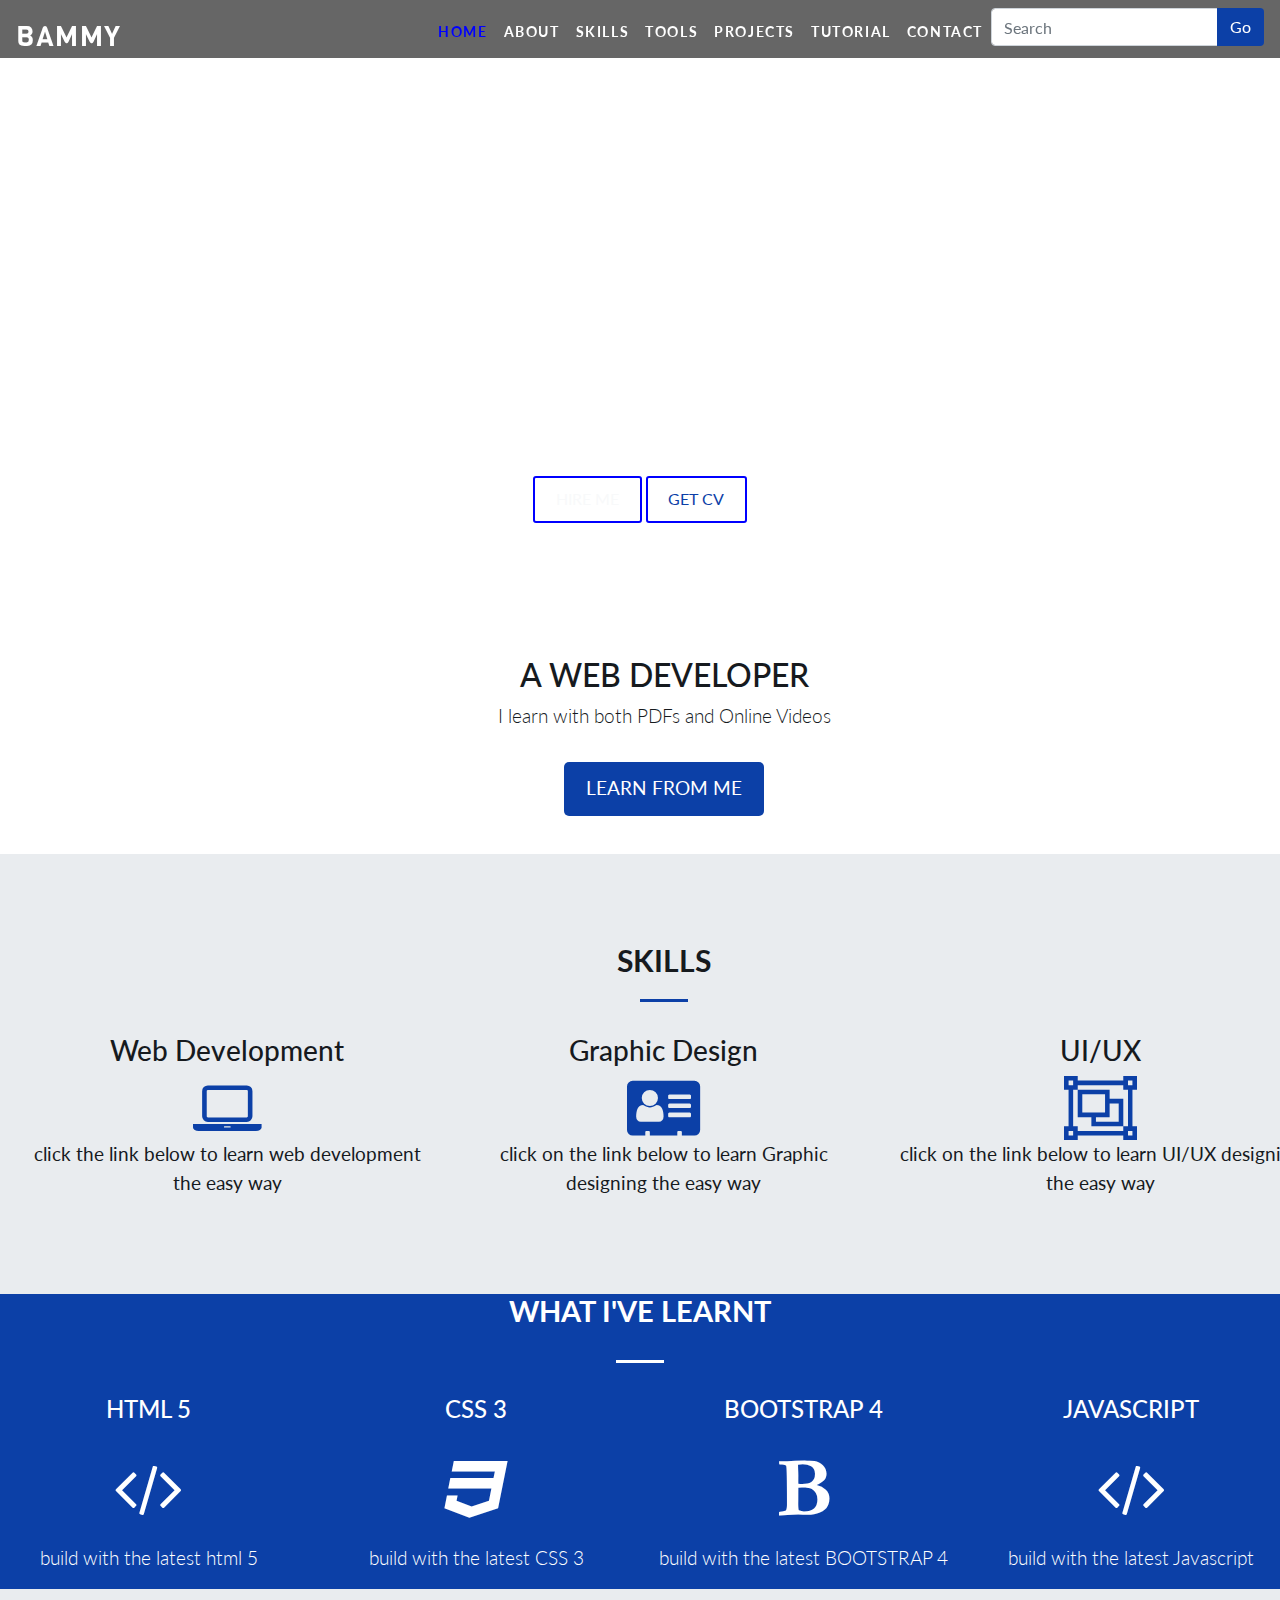
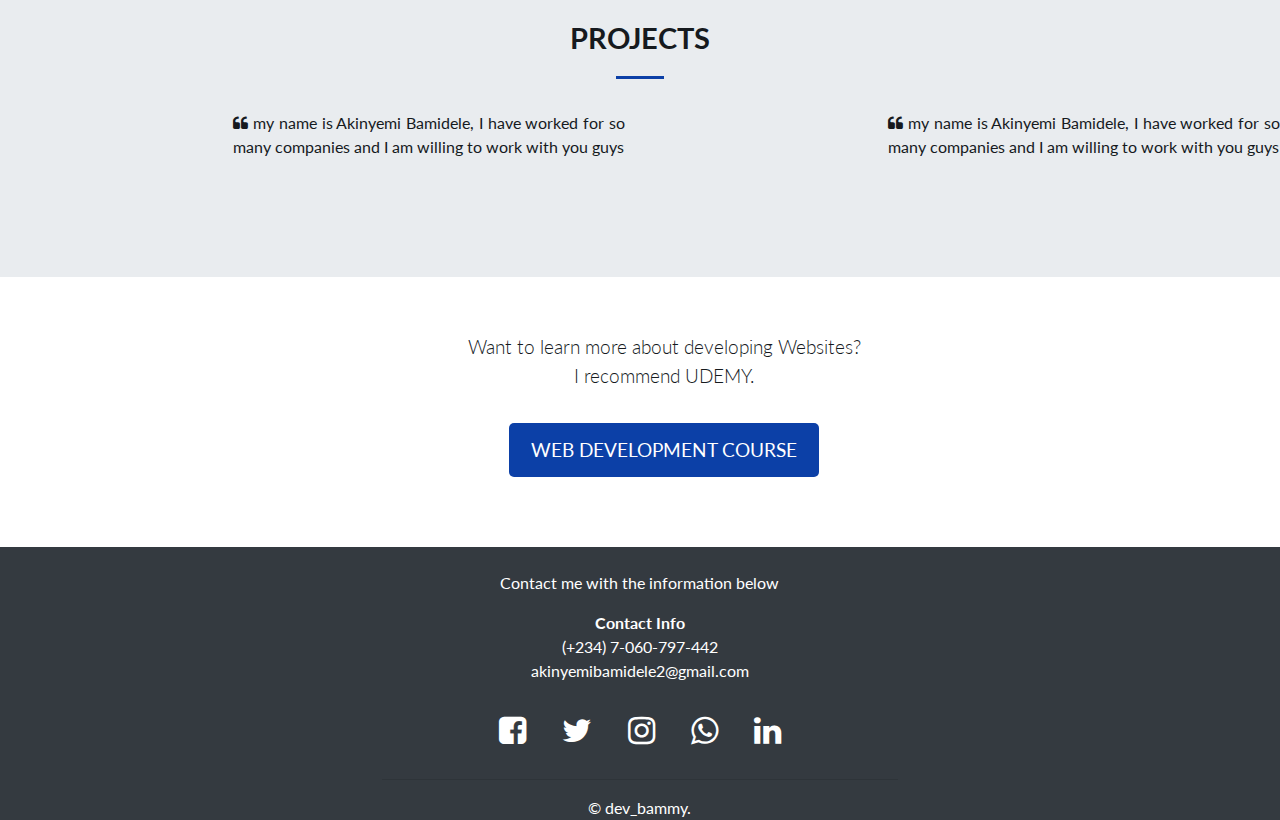
==== html/index.html @ 47f8c348 "Renamed one file" ====
<!DOCTYPE html>
<html lang="en">
<head>
    <meta charset="UTF-8">
    <meta name="viewport" content="width=device-width, initial-scale=1.0">
    <title>Portfolio</title>
    <!-- Latest compiled and minified CSS -->
    <link rel="stylesheet" href="https://stackpath.bootstrapcdn.com/font-awesome/4.7.0/css/font-awesome.min.css">
    <link rel="stylesheet" href="https://maxcdn.bootstrapcdn.com/bootstrap/4.4.1/css/bootstrap.min.css">
    
    
    <script src="https://ajax.googleapis.com/ajax/libs/jquery/3.4.1/jquery.min.js"></script>
    <script src="https://ajax.aspnetcdn.com/ajax/jQuery/jquery-3.4.1.min.js"></script>
    <script src="https://maxcdn.bootstrapcdn.com/bootstrap/4.4.1/js/bootstrap.min.js"></script>
    <script src="https://cdnjs.cloudflare.com/ajax/libs/popper.js/1.16.0/umd/popper.min.js"></script>
    <link rel="stylesheet" href="https://cdnjs.cloudflare.com/ajax/libs/font-awesome/4.7.0/css/font-awesome.min.css">
    
    <link href="https://unpkg.com/aos@2.3.1/dist/aos.css" rel="stylesheet">
<script src="https://unpkg.com/aos@2.3.1/dist/aos.js"></script>
<link rel="icon" href="../images/newlogo.png" type="image/icon type">
    <link rel="stylesheet" href="../css/res.css">
</head>
<body data-spy="scroll" data-target="#collapsibleNavbar">

    <header id="home">
        <nav class="navbar navbar-expand-md bg-dark navbar-dark fixed-top" >
            <a class="navbar-brand" href="#home">
               <h3> BAMMY </h3>
            </a>
            <button class="navbar-toggler" type="button" data-toggle="collapse" data-target="#collapsibleNavbar">
                <span class="navbar-toggler-icon"></span>
              </button>
            <div class="collapse navbar-collapse justify-content-end " id="collapsibleNavbar">
                <ul class="navbar-nav  ">
                    <li class="nav-item">
                        <a class="nav-link " href="#home">Home</a>
                    </li>
                    <li class="nav-item">
                        <a class="nav-link " href="#about">About</a>
                    </li>
                    <li class="nav-item">
                        <a class="nav-link " href="#features">SKILLS</a>
                    </li>
                    <li class="nav-item">
                        <a class="nav-link " href="#tools">TOOLS</a>
                    </li>
                    <li class="nav-item ">
                        <a class="nav-link  " href="#project">Projects</a>
                    </li>
                    
                    <li class="nav-item">
                        <a class="nav-link" href="#tutorial">TUTORIAL</a>
                    </li>
                    <li class="nav-item">
                        <a class="nav-link  " href="#contact">CONTACT</a>
                    </li>
                    
                </ul>
                <form class="form-inline" action="#">
                    <div class="input-group mb-1">
                        <input class="form-control mr-sm-0" type="text" placeholder="Search">
                        <div class="input-group-append">
                            <button class="btn" id="append" type="submit">Go</button>
                        </div>
                    </div>
                </form>
            </div>
        </nav>
    </header>
       <!--end of the navigation bar-->
       

    <!--start landing section-->
    <div class="landing">
        <div class="home-wrap">
            <div class="home-inner">
            </div>
        </div>
    </div>

    
    <div class="caption text-center">
        <h1 data-aos="fade-right">Hey, I am Akinyemi Bamidele</h1>
        <h3 data-aos="fade-left">A JUNIOR DEVELOPER</h3>
        <a href="" class="btn btn-outline-light btn-lg" id="get-started">HIRE ME</a>
        <a href="" class="btn btn-outline-light btn-lg" id="get-started2">GET CV</a>
    </div>
    <!--end of landing section-->

    <!--start course section-->
    <a href="" id="about"></a>
    <div class="col-12 narrow text-center">
        <h1 >A WEB DEVELOPER</h1>
        <p class="lead">I learn with both PDFs and Online Videos</p>
        <a href="#" class="btn btn-md" id="learn">Learn from me</a>
    </div>
<!--course section ends-->

<!--features section-->
<div class="offset" id="features">
    <!--jumbotron-->
    <a href="" id="features"></a>
    <div class="jumbotron" >
        <div class="narrow text-center">

            <div class="col-12">
                <h3 class="heading">SKILLS</h3>
                <div class="heading-underline"></div>
            </div>

            <div class="row text-center">
                <div class="col-md-4">
                    <h3>Web Development</h3>
                    <div class="feature">
                        <i class="fa fa-laptop fa-4x" data-fa-transform="shrink-3 up-5"></i>   
                    </div>
                    <p>click the link below to learn web development the easy way</p>
                </div>

                <div class="col-md-4">
                    <h3>Graphic Design</h3>
                    <div class="feature">
                        <i class="fa fa-address-card fa-4x" data-fa-transform="shrink-3 up-5"></i>
                    </div>
                    <p>click on the link below to learn Graphic designing the easy way</p>
                </div>

                <div class="col-md-4">
                    <h3>UI/UX</h3>
                    <div class="feature">
                        <i class="fa fa-object-group fa-4x" data-fa-transform="shrink-3 up-5"></i>
                    </div>
                    <p>click on the link below to learn UI/UX designing the easy way</p>
                </div>
            </div>
            <!--end of the row-->

            
        </div>
    </div>
    <!--end jumbotron-->
</div>
<!--features ends here-->

<!--start the resource section-->
<a href="" id="tools"></a>
<div class="offset" id="resources">
    <div class="fixed-background ">
        <div class="row dark text-center">
            <div class="col-12">
                <h3 class="heading">WHAT I'VE LEARNT</h3>
                <div class="heading-underline"></div>
            </div>

            <div class="col-md-3">
                <h3>HTML 5</h3>
                <div class="feature">
                    <i class="fa fa-code fa-4x" data-fa-transform="shrink-3 up-5"></i>
                </div>
                    <p class="lead">build with the latest html 5</p>
            </div>

            <div class="col-md-3">
                <h3>CSS 3</h3>
                <div class="feature">
                    <i class="fa fa-css3 fa-4x" data-fa-transform="shrink-3 up-5"></i>
                </div>
                    <p class="lead">build with the latest CSS 3</p>
            </div>

            <div class="col-md-3">
                <h3>BOOTSTRAP 4</h3>
                <div class="feature">
                    <i class="fa fa-bold fa-4x" data-fa-transform="shrink-3 up-5"></i>
                </div>
                    <p class="lead">build with the latest BOOTSTRAP 4</p>
            </div>

            <div class="col-md-3">
                <h3>JAVASCRIPT</h3>
                <div class="feature">
                    <i class="fa fa-code fa-4x" data-fa-transform="shrink-3 up-5"></i>
                </div>
                    <p class="lead">build with the latest Javascript</p>
            </div>
        </div> <!--end row here-->

        <div class="fixed-wrap">
            <div class="fixed">
            </div>
        </div>
    </div> <!--ends fixed background here-->
    
</div>

<!--end the resource section-->

<!--start client section-->
<a href="" id="project"></a>
<div class="offset" id="clients">
    <div class="jumbotron">
        <div class="col-12">
            <h3 class="heading text-center">PROJECTS</h3>
            <div class="heading-underline"></div>
        </div>

        <div class="row">
            <div class="col-md-6 clients">
                <div class="row">
                    <div class="col-md-4">
                       <img data-aos="fade-right" src="../images/back2.jpg" id="er" alt="" srcset="">
                    </div>
                    <div class="col-md-8">
                        <blockquote>
                            <i class="fa fa-quote-left"></i>
                            my name is Akinyemi Bamidele, I have worked for so many companies and I am willing to work with you guys
                        </blockquote>
                    </div>
                </div>
            </div>

            <div class="col-md-6 clients">
                <div class="row">
                    <div class="col-md-4">
                       <img data-aos="fade-left"src="../images/fahrul-razi-BR6lrzCPYPk-unsplash.jpg" id="ew" alt="" srcset="" class="img-fluid">
                    </div>
                    <div class="col-md-8">
                        <blockquote>
                            <i class="fa fa-quote-left"></i>
                            my name is Akinyemi Bamidele, I have worked for so many companies and I am willing to work with you guys
                        </blockquote>
                    </div>
                </div>
            </div>
        </div>
    </div>
</div>
<!--end client section-->

<!---->
<a href="" id="tutorial"></a>
<div class="col-12 narrow text-center" id="earn">
    <p class="lead">Want to learn more about developing Websites?<br>I recommend UDEMY.</p>
    <a href="https://www.udemy.com" class="btn btn-md" id="lll">Web Development Course</a>
</div>  
<!--end projects section-->

<!--start contact section-->
<a href="" id="contact"></a>
<div class="offset bg-dark" id="contact">
<footer>
    <div class="row justify-content-center">
        <div class="col-md-5 text-center">
            <img src="" alt="" srcset="">
            <p>Contact me with the information below</p>
            <strong>Contact Info</strong>
            <p>(+234) 7-060-797-442 <br>akinyemibamidele2@gmail.com</p>
        <div id="footer-icons">
            <a href="https://www.facebook.com/akinyemi.bamidele.75">
                <i class="fa fa-facebook-square fa-2x"></i>
            </a>
            <a href="https://twitter.com/Bammy_dee">
                <i class="fa fa-twitter fa-2x"></i>
            </a>
            <a href="https://www.instagram.com/akinyemi_bamidele/">
                <i class="fa fa-instagram fa-2x"></i>
            </a>
            <a href="">
                <i class="fa fa-whatsapp fa-2x"></i>
            </a>
            <a href="https://www.linkedin.com/in/bamidele-akinyemi-16419016b/">
                <i class="fa fa-linkedin fa-2x"></i>
            </a>

        </div>
            <hr class="socket">
            &copy; dev_bammy.
        </div>

        
    </div>
</footer>
</div>
    <!--javascript section-->
    <script>
        AOS.init({
  duration: 2000,
});
    </script>
</body>
</html>
---- css/res.css ----
@import url("https://fonts.googleapis.com/css?family=Viga|Lato|Roboto&display=swap");


body {
  overflow-x: hidden;
  font-family: "Lato", sans-serif;
  color: #161a1e;
}
.navbar {
  text-transform: uppercase;
  font-weight: 700;
  font-size: 0.9rem;
  letter-spacing: 0.1rem;
  background-color: rgba(0, 0, 0, 0.6) !important;
}
.navbar-brand {
  height: 1.8rem;
  font-family: "Viga", sans-serif;
  color: lin
}

navbar-nav li {
  padding-right: 3rem;
  font-family: 'Roboto', sans-serif;
}
.navbar-dark .navbar-nav .nav-link {
  color: white;
  padding-top: 0.8rem;
}
.navbar-dark .navbar-nav .nav-link.active,
.navbar-dark .navbar-nav .nav-link:hover {
  color: blue;
}
#append {
  background-color: rgb(12, 64, 167);
  color: white;
}
.home-inner {
  background-image: url(../images/back3.jpg);
  height: 600px;
  background-size: cover;
  background-repeat: no-repeat;
}
.caption {
  width: 100%;
  max-width: 100%;
  position: absolute;
  top: 38%;
  z-index: 1;
  color: white;
  text-transform: uppercase;
}
.caption h1 {
  font-size: 3.8rem;
  font-weight: 700;
  letter-spacing: 0.3rem;
  text-shadow: 0.1rem, 0.1rem, 0.8rem black;
  animation: fadeUp;
}
.caption h3 {
  font-size: 2rem;
  text-shadow: 0.1rem, 0.1rem, 0.5rem black;
  padding-bottom: 1.6rem;
  animation: fadeUp;
}
.btn-lg {
  border-width: medium;
  border: 2px solid blue;
  border-radius: 3px;
  padding: 0.6rem 1.3rem;
  font-size: 1.1rem;
}
#get-started2{
  background-color: white;
  color: rgb(12, 64, 167);
}
#get-started:hover {
  color: rgb(12, 64, 167);
}
#get-started2:hover {
  background-color: rgb(12, 64, 167);
  color: white;
}

#features i {
  color: rgb(12, 64, 167);
}

.narrow {
  width: 100%;
  margin: 1.5rem;
  padding-top: 2rem;
}
.narrow h1 {
  font-size: 2.4rem;
}
#learn {
  border-width: medium;
  border-radius: 5px;
  text-transform: uppercase;
  font-size: 1.2rem;
  padding: 0.6rem 1.2rem;
  margin: 1rem;
  color: white;
  background-color: rgb(12, 64, 167);
  text-decoration: none;
}
.btn-secondary:hover {
  background-color: rgb(6, 37, 98);
}

.jumbotron {
  margin-bottom: 0;
  padding: 2rem 0 3.5rem;
  border-radius: 0;
}
h3.heading {
  font-size: 1.9rem;
  font-weight: 700;
  text-transform: uppercase;
  margin-bottom: 1.3rem;
}
.heading-underline {
  width: 3rem;
  height: 0.2rem;
  background-color: rgb(12, 64, 167);
  margin: 0 auto 2rem;
}
.fixed-background .heading-underline {
  width: 3rem;
  height: 0.2rem;
  background-color: white;
  margin: 0 auto 2rem;
}
#contact {
  color: white;
}
#lll {
  border-width: medium;
  border-radius: 5px;
  text-transform: uppercase;
  font-size: 1.2rem;
  padding: 0.6rem 1.2rem;
  margin: 1rem;
  color: white;
  background-color: rgb(12, 64, 167);
  text-decoration: none;

}

#earn {
  padding-bottom: 30px;
}
#er {
  width: 200px;
  height: 110px;
  margin-left: 10px;
  border-radius: 50px;
}

#ew {
  width: 200px;
  margin-left: 10px;
  border-radius: 50px;
}
#er:hover{
  opacity: 0.8;
}
#ew:hover{
  opacity: 0.8;
}

.feature h3 {
    font-size: 1.3rem;
    text-transform: uppercase;
    padding-bottom: .4rem;
}
.feature p{
    font-size: 1.1rem;
    color: white;
}

.fixed-background{
  background-color: rgb(12, 64, 167);
  color: white;
  
}

.fixed-background h3{
    margin-bottom: 2rem;
}

.fixed-background p{
    margin-top: 1.5rem;
}

footer i{
  color: white;
  padding: 1.5rem;
}

footer i:hover{
  color:  rgb(12, 64, 167);

}
hr{
  color: white;
}

/*media width*/
@media only screen and (max-width: 600px){
  .caption h1 {
    font-size: 2.5rem;

  }
  .caption h3 {
    font-size: 1.5rem;

  }
  .btn-lg {

    font-size: 0.7rem;
  }
  .narrow h1 {
    font-size: 1.8rem;
  }
  .narrow p {
    font-size:1.0rem
  }
  #learn {
    font-size: 1.0rem;
    padding: 0.4rem 1.0rem;
    margin: 0.7rem;

  }
 
 blockquote{
   margin-left: 10px;
   text-align: justify;
 }
 #clients .heading{
   font-size: 1.5rem;
 }
 footer i{
  padding: 1rem;
}
#resources .heading{
  font-size: 1.5rem;
}
 
#resources h3{
  font-size: 1.2rem;
}
 
#resources p{
  font-size: 1.0rem;
}
 
 

}
@media only screen and (min-width: 600px){
  .caption h1 {
    font-size: 3rem;

  }
  .caption h3 {
    font-size: 1.8rem;

  }
  .btn-lg {

    font-size: 1rem;
  }
  .narrow h1 {
    font-size: 2rem;
  }
  .narrow p {
    font-size:1.2rem
  }
  #learn {
    font-size: 1.2rem;
    padding: 0.6rem 1.2rem;
    margin: 0.9rem;

  }
 
 blockquote{
   margin-left: 15px;
   text-align: justify;
 }
 #clients .heading{
   font-size: 1.8rem;
 }
 footer i{
  padding: 1rem;
}
#resources .heading{
  font-size: 1.8rem;
}
 
#resources h3{
  font-size: 1.5rem;
}
 
#resources p{
  font-size: 1.2rem;
}
 
}
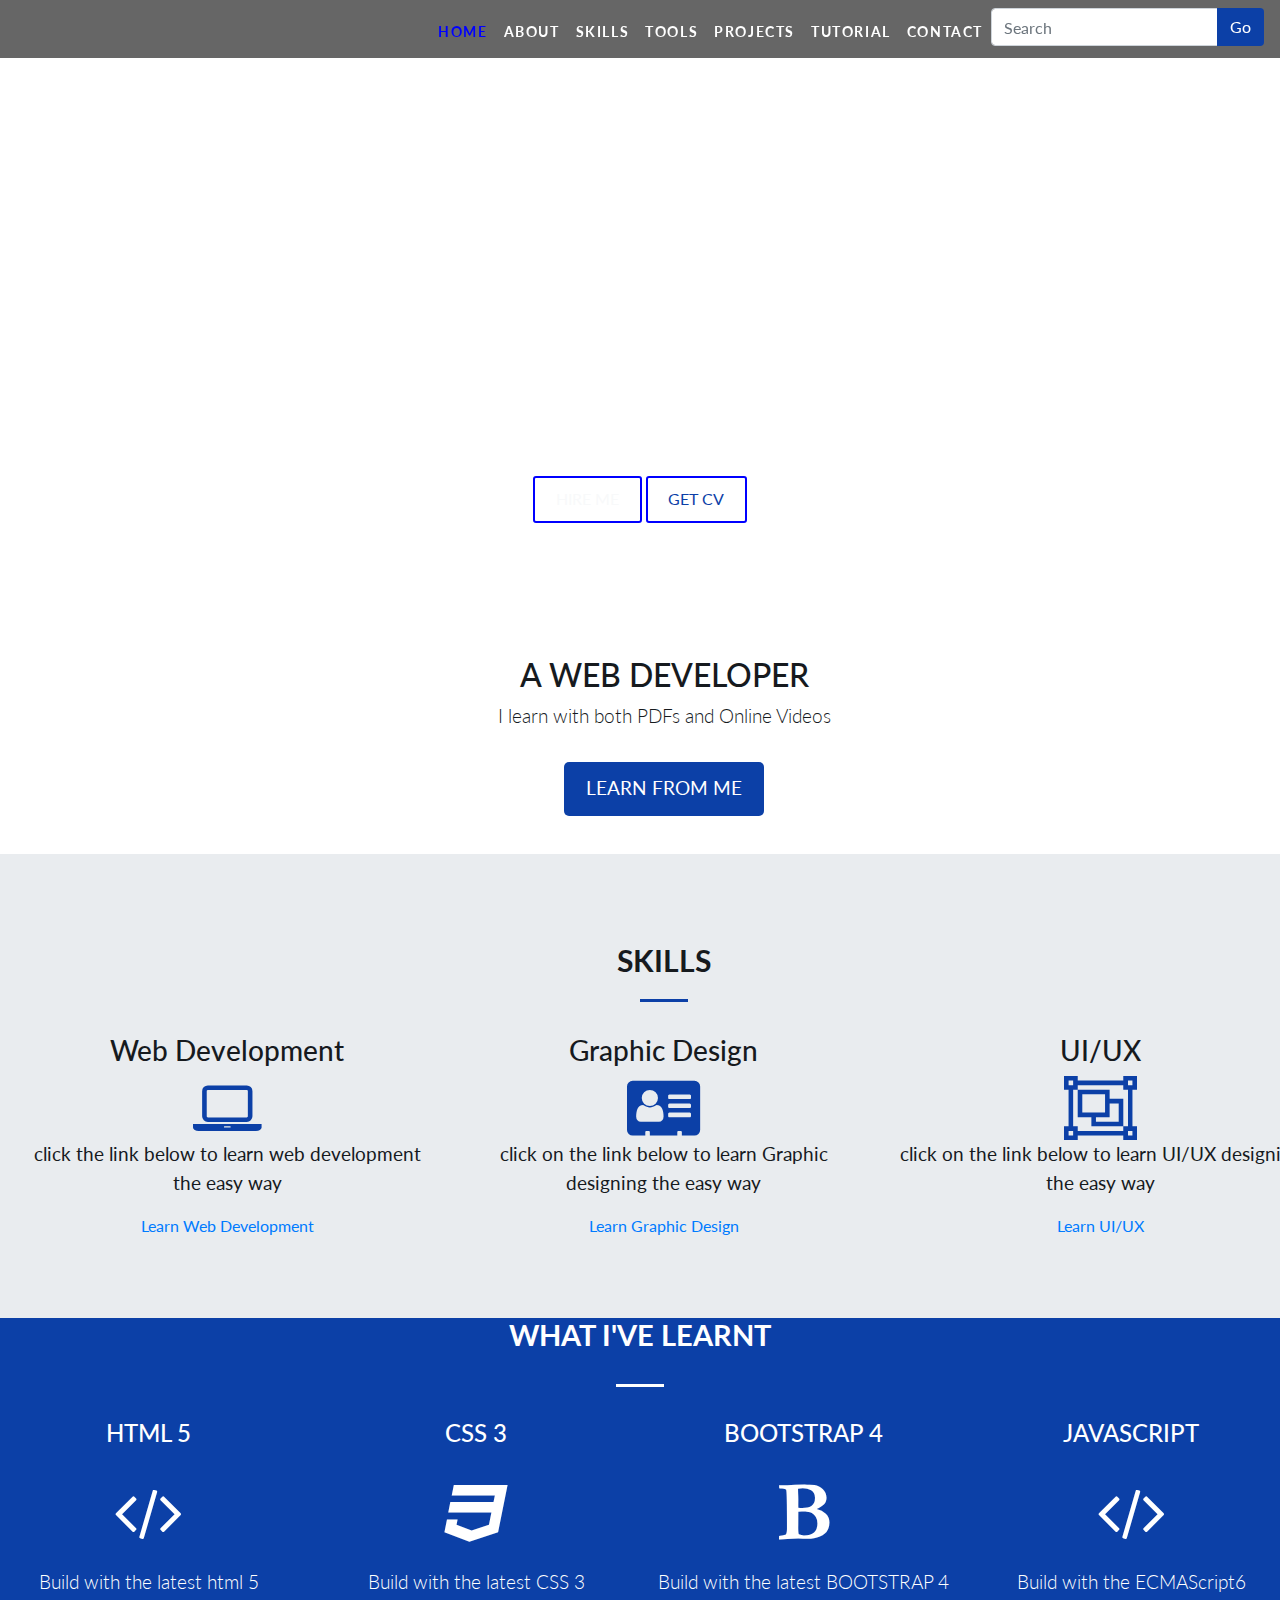
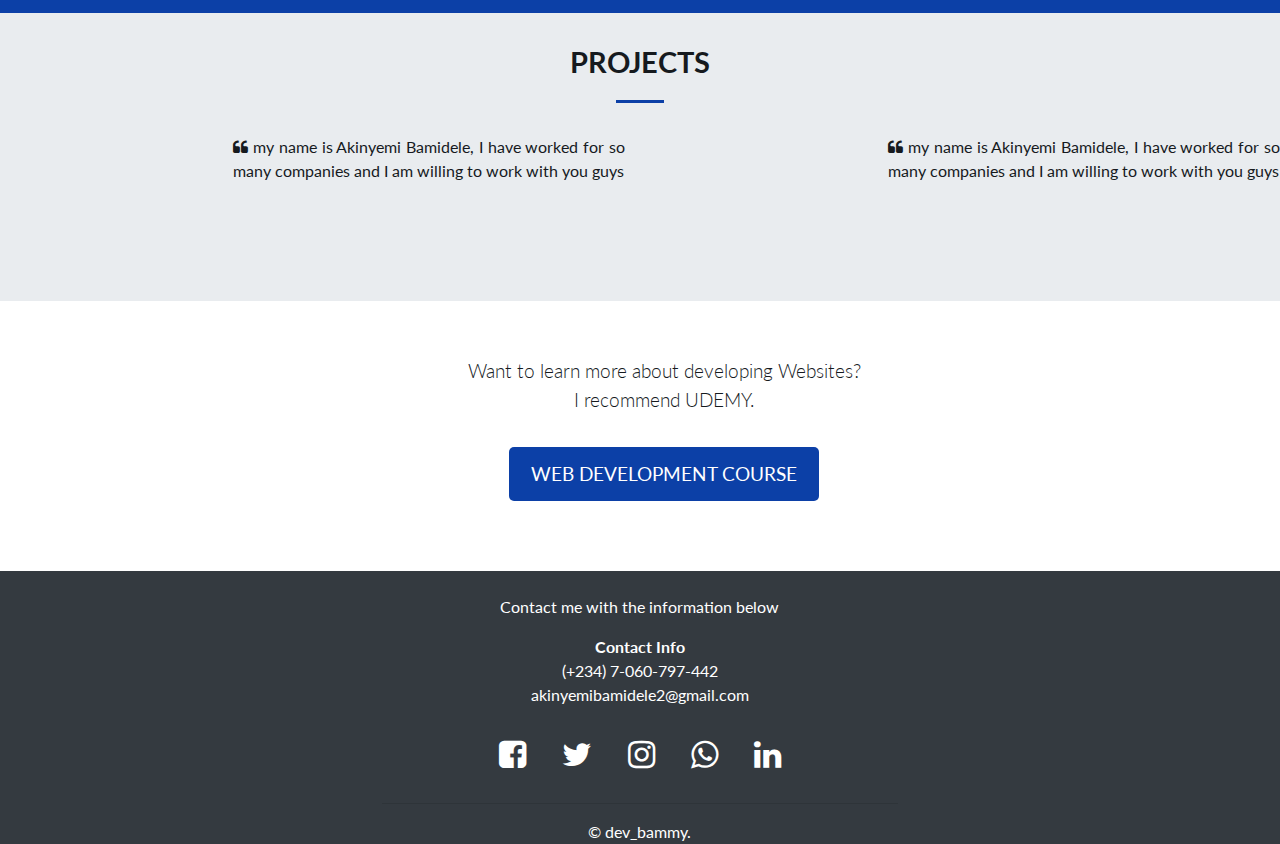
==== commit f1c0e4af: "edited html file" ====
--- a/html/index.html
+++ b/html/index.html
@@ -17,15 +17,15 @@
     
     <link href="https://unpkg.com/aos@2.3.1/dist/aos.css" rel="stylesheet">
 <script src="https://unpkg.com/aos@2.3.1/dist/aos.js"></script>
-<link rel="icon" href="../images/newlogo.png" type="image/icon type">
-    <link rel="stylesheet" href="../css/res.css">
+<link rel="icon" href="../images/bitmap.png" type="image/icon type">
+    <link rel="stylesheet" href="../css/index.css">
 </head>
 <body data-spy="scroll" data-target="#collapsibleNavbar">
 
     <header id="home">
         <nav class="navbar navbar-expand-md bg-dark navbar-dark fixed-top" >
             <a class="navbar-brand" href="#home">
-               <h3> BAMMY </h3>
+               <img src="../images/bitmap.png" alt="" srcset="">
             </a>
             <button class="navbar-toggler" type="button" data-toggle="collapse" data-target="#collapsibleNavbar">
                 <span class="navbar-toggler-icon"></span>
@@ -92,7 +92,7 @@
     <div class="col-12 narrow text-center">
         <h1 >A WEB DEVELOPER</h1>
         <p class="lead">I learn with both PDFs and Online Videos</p>
-        <a href="#" class="btn btn-md" id="learn">Learn from me</a>
+        <a href="#home" class="btn btn-md" id="learn">Learn from me</a>
     </div>
 <!--course section ends-->
 
@@ -108,29 +108,32 @@
                 <div class="heading-underline"></div>
             </div>
 
-            <div class="row text-center">
-                <div class="col-md-4">
+            <div class="row text-center" >
+                <div class="col-md-4" id="skills">
                     <h3>Web Development</h3>
                     <div class="feature">
                         <i class="fa fa-laptop fa-4x" data-fa-transform="shrink-3 up-5"></i>   
                     </div>
                     <p>click the link below to learn web development the easy way</p>
-                </div>
-
-                <div class="col-md-4">
+                    <a href="https://www.w3schools.com/">Learn Web Development</a>
+                </div>
+
+                <div class="col-md-4" id="skills">
                     <h3>Graphic Design</h3>
                     <div class="feature">
                         <i class="fa fa-address-card fa-4x" data-fa-transform="shrink-3 up-5"></i>
                     </div>
                     <p>click on the link below to learn Graphic designing the easy way</p>
-                </div>
-
-                <div class="col-md-4">
+                    <a href="https://www.wix.com/">Learn Graphic Design</a>
+                </div>
+
+                <div class="col-md-4" id="skills">
                     <h3>UI/UX</h3>
                     <div class="feature">
                         <i class="fa fa-object-group fa-4x" data-fa-transform="shrink-3 up-5"></i>
                     </div>
                     <p>click on the link below to learn UI/UX designing the easy way</p>
+                    <a href="https://www.udemy.com/">Learn UI/UX</a>
                 </div>
             </div>
             <!--end of the row-->
@@ -148,7 +151,7 @@
     <div class="fixed-background ">
         <div class="row dark text-center">
             <div class="col-12">
-                <h3 class="heading">WHAT I'VE LEARNT</h3>
+                <h3 class="heading" id="what">WHAT I'VE LEARNT</h3>
                 <div class="heading-underline"></div>
             </div>
 
@@ -157,7 +160,7 @@
                 <div class="feature">
                     <i class="fa fa-code fa-4x" data-fa-transform="shrink-3 up-5"></i>
                 </div>
-                    <p class="lead">build with the latest html 5</p>
+                    <p class="lead">Build with the latest html 5</p>
             </div>
 
             <div class="col-md-3">
@@ -165,7 +168,7 @@
                 <div class="feature">
                     <i class="fa fa-css3 fa-4x" data-fa-transform="shrink-3 up-5"></i>
                 </div>
-                    <p class="lead">build with the latest CSS 3</p>
+                    <p class="lead">Build with the latest CSS 3</p>
             </div>
 
             <div class="col-md-3">
@@ -173,7 +176,7 @@
                 <div class="feature">
                     <i class="fa fa-bold fa-4x" data-fa-transform="shrink-3 up-5"></i>
                 </div>
-                    <p class="lead">build with the latest BOOTSTRAP 4</p>
+                    <p class="lead">Build with the latest BOOTSTRAP 4</p>
             </div>
 
             <div class="col-md-3">
@@ -181,7 +184,7 @@
                 <div class="feature">
                     <i class="fa fa-code fa-4x" data-fa-transform="shrink-3 up-5"></i>
                 </div>
-                    <p class="lead">build with the latest Javascript</p>
+                    <p class="lead">Build with the ECMAScript6</p>
             </div>
         </div> <!--end row here-->
 
@@ -251,7 +254,9 @@
 <footer>
     <div class="row justify-content-center">
         <div class="col-md-5 text-center">
-            <img src="" alt="" srcset="">
+            <a href="#home">
+                <img src="../images/bitmap.png" alt="" srcset="">
+            </a>
             <p>Contact me with the information below</p>
             <strong>Contact Info</strong>
             <p>(+234) 7-060-797-442 <br>akinyemibamidele2@gmail.com</p>
--- a/css/index.css
+++ b/css/index.css
@@ -0,0 +1,310 @@
+@import url("https://fonts.googleapis.com/css?family=Viga|Lato|Roboto&display=swap");
+
+
+body {
+  overflow-x: hidden;
+  font-family: "Lato", sans-serif;
+  color: #161a1e;
+}
+.navbar {
+  text-transform: uppercase;
+  font-weight: 700;
+  font-size: 0.9rem;
+  letter-spacing: 0.1rem;
+  background-color: rgba(0, 0, 0, 0.6) !important;
+}
+.navbar-brand {
+  height: 1.8rem;
+  font-family: "Viga", sans-serif;
+  color: lin
+}
+
+navbar-nav li {
+  padding-right: 3rem;
+  font-family: 'Roboto', sans-serif;
+}
+.navbar-dark .navbar-nav .nav-link {
+  color: white;
+  padding-top: 0.8rem;
+}
+.navbar-dark .navbar-nav .nav-link.active,
+.navbar-dark .navbar-nav .nav-link:hover {
+  color: blue;
+}
+#append {
+  background-color: rgb(12, 64, 167);
+  color: white;
+}
+.home-inner {
+  background-image: url(../images/back3.jpg);
+  height: 600px;
+  background-size: cover;
+  background-repeat: no-repeat;
+}
+.caption {
+  width: 100%;
+  max-width: 100%;
+  position: absolute;
+  top: 38%;
+  z-index: 1;
+  color: white;
+  text-transform: uppercase;
+}
+.caption h1 {
+  font-size: 3.8rem;
+  font-weight: 700;
+  letter-spacing: 0.3rem;
+  text-shadow: 0.1rem, 0.1rem, 0.8rem black;
+  animation: fadeUp;
+}
+.caption h3 {
+  font-size: 2rem;
+  text-shadow: 0.1rem, 0.1rem, 0.5rem black;
+  padding-bottom: 1.6rem;
+  animation: fadeUp;
+}
+.btn-lg {
+  border-width: medium;
+  border: 2px solid blue;
+  border-radius: 3px;
+  padding: 0.6rem 1.3rem;
+  font-size: 1.1rem;
+}
+#get-started2{
+  background-color: white;
+  color: rgb(12, 64, 167);
+}
+#get-started:hover {
+  color: rgb(12, 64, 167);
+}
+#get-started2:hover {
+  background-color: rgb(12, 64, 167);
+  color: white;
+}
+
+#features i {
+  color: rgb(12, 64, 167);
+}
+
+.narrow {
+  width: 100%;
+  margin: 1.5rem;
+  padding-top: 2rem;
+}
+.narrow h1 {
+  font-size: 2.4rem;
+}
+#learn {
+  border-width: medium;
+  border-radius: 5px;
+  text-transform: uppercase;
+  font-size: 1.2rem;
+  padding: 0.6rem 1.2rem;
+  margin: 1rem;
+  color: white;
+  background-color: rgb(12, 64, 167);
+  text-decoration: none;
+}
+.btn-secondary:hover {
+  background-color: rgb(6, 37, 98);
+}
+
+.jumbotron {
+  margin-bottom: 0;
+  padding: 2rem 0 3.5rem;
+  border-radius: 0;
+}
+h3.heading {
+  font-size: 1.9rem;
+  font-weight: 700;
+  text-transform: uppercase;
+  margin-bottom: 1.3rem;
+}
+.heading-underline {
+  width: 3rem;
+  height: 0.2rem;
+  background-color: rgb(12, 64, 167);
+  margin: 0 auto 2rem;
+}
+.fixed-background .heading-underline {
+  width: 3rem;
+  height: 0.2rem;
+  background-color: white;
+  margin: 0 auto 2rem;
+}
+#contact {
+  color: white;
+}
+#lll {
+  border-width: medium;
+  border-radius: 5px;
+  text-transform: uppercase;
+  font-size: 1.2rem;
+  padding: 0.6rem 1.2rem;
+  margin: 1rem;
+  color: white;
+  background-color: rgb(12, 64, 167);
+  text-decoration: none;
+
+}
+
+#earn {
+  padding-bottom: 30px;
+}
+#er {
+  width: 200px;
+  height: 110px;
+  margin-left: 10px;
+  border-radius: 50px;
+}
+
+#ew {
+  width: 200px;
+  margin-left: 10px;
+  border-radius: 50px;
+}
+#er:hover{
+  opacity: 0.8;
+}
+#ew:hover{
+  opacity: 0.8;
+}
+
+.feature h3 {
+    font-size: 1.3rem;
+    text-transform: uppercase;
+    padding-bottom: .4rem;
+}
+.feature p{
+    font-size: 1.1rem;
+    color: white;
+}
+
+.fixed-background{
+  background-color: rgb(12, 64, 167);
+  color: white;
+  
+}
+
+.fixed-background h3{
+    margin-bottom: 2rem;
+}
+
+.fixed-background p{
+    margin-top: 1.5rem;
+}
+
+footer i{
+  color: white;
+  padding: 1.5rem;
+}
+
+footer i:hover{
+  color:  rgb(12, 64, 167);
+
+}
+hr{
+  color: white;
+}
+
+/*media width*/
+@media only screen and (max-width: 600px){
+  .caption h1 {
+    font-size: 2.5rem;
+
+  }
+  .caption h3 {
+    font-size: 1.5rem;
+
+  }
+  .btn-lg {
+
+    font-size: 0.7rem;
+  }
+  .narrow h1 {
+    font-size: 1.8rem;
+  }
+  .narrow p {
+    font-size:1.0rem
+  }
+  #learn {
+    font-size: 1.0rem;
+    padding: 0.4rem 1.0rem;
+    margin: 0.7rem;
+
+  }
+ 
+ blockquote{
+   margin-left: 10px;
+   text-align: justify;
+ }
+ #clients .heading{
+   font-size: 1.5rem;
+ }
+ footer i{
+  padding: 1rem;
+}
+#resources .heading{
+  font-size: 1.5rem;
+}
+ 
+#resources h3{
+  font-size: 1.2rem;
+}
+ 
+#resources p{
+  font-size: 1.0rem;
+}
+ 
+ 
+
+}
+@media only screen and (min-width: 600px){
+  .caption h1 {
+    font-size: 3rem;
+
+  }
+  .caption h3 {
+    font-size: 1.8rem;
+
+  }
+  .btn-lg {
+
+    font-size: 1rem;
+  }
+  .narrow h1 {
+    font-size: 2rem;
+  }
+  .narrow p {
+    font-size:1.2rem
+  }
+  #learn {
+    font-size: 1.2rem;
+    padding: 0.6rem 1.2rem;
+    margin: 0.9rem;
+
+  }
+ 
+ blockquote{
+   margin-left: 15px;
+   text-align: justify;
+ }
+ #clients .heading{
+   font-size: 1.8rem;
+ }
+ footer i{
+  padding: 1rem;
+}
+#resources .heading{
+  font-size: 1.8rem;
+}
+ 
+#resources h3{
+  font-size: 1.5rem;
+}
+ 
+#resources p{
+  font-size: 1.2rem;
+}
+ 
+}
